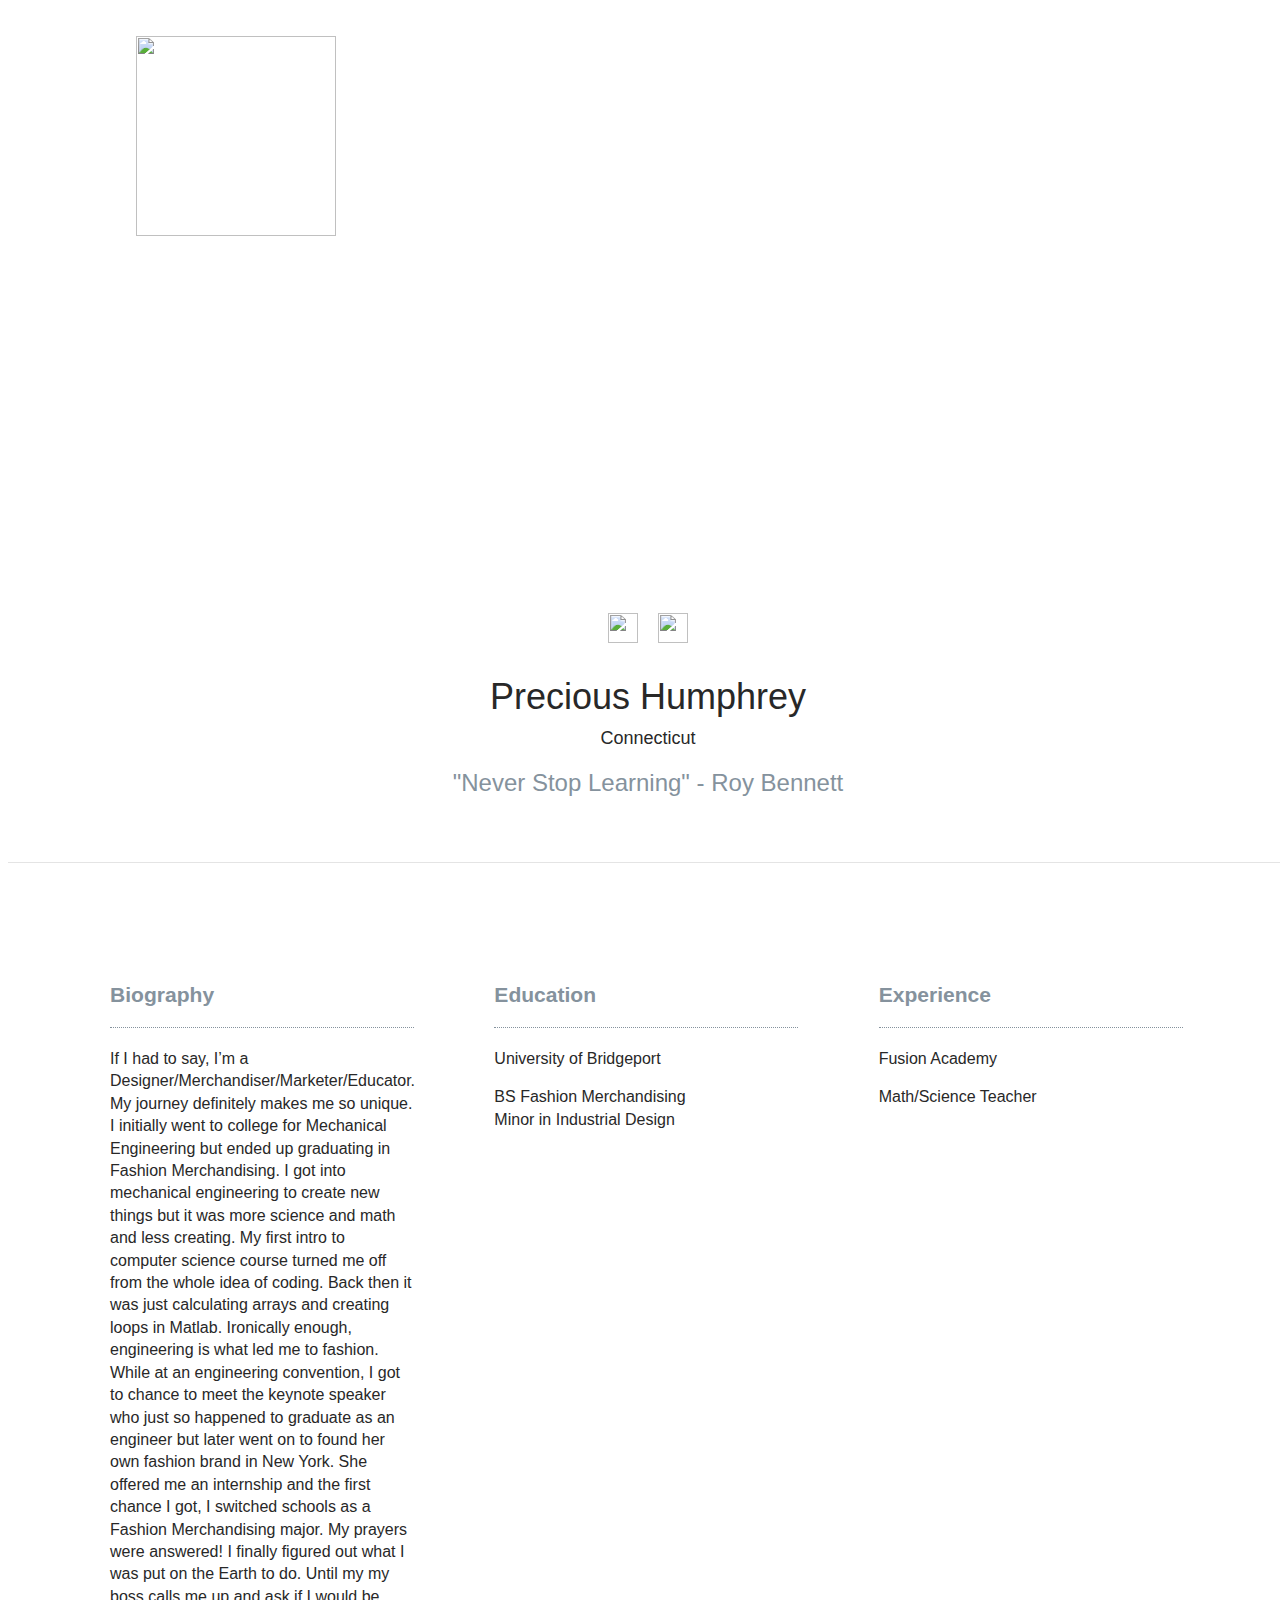
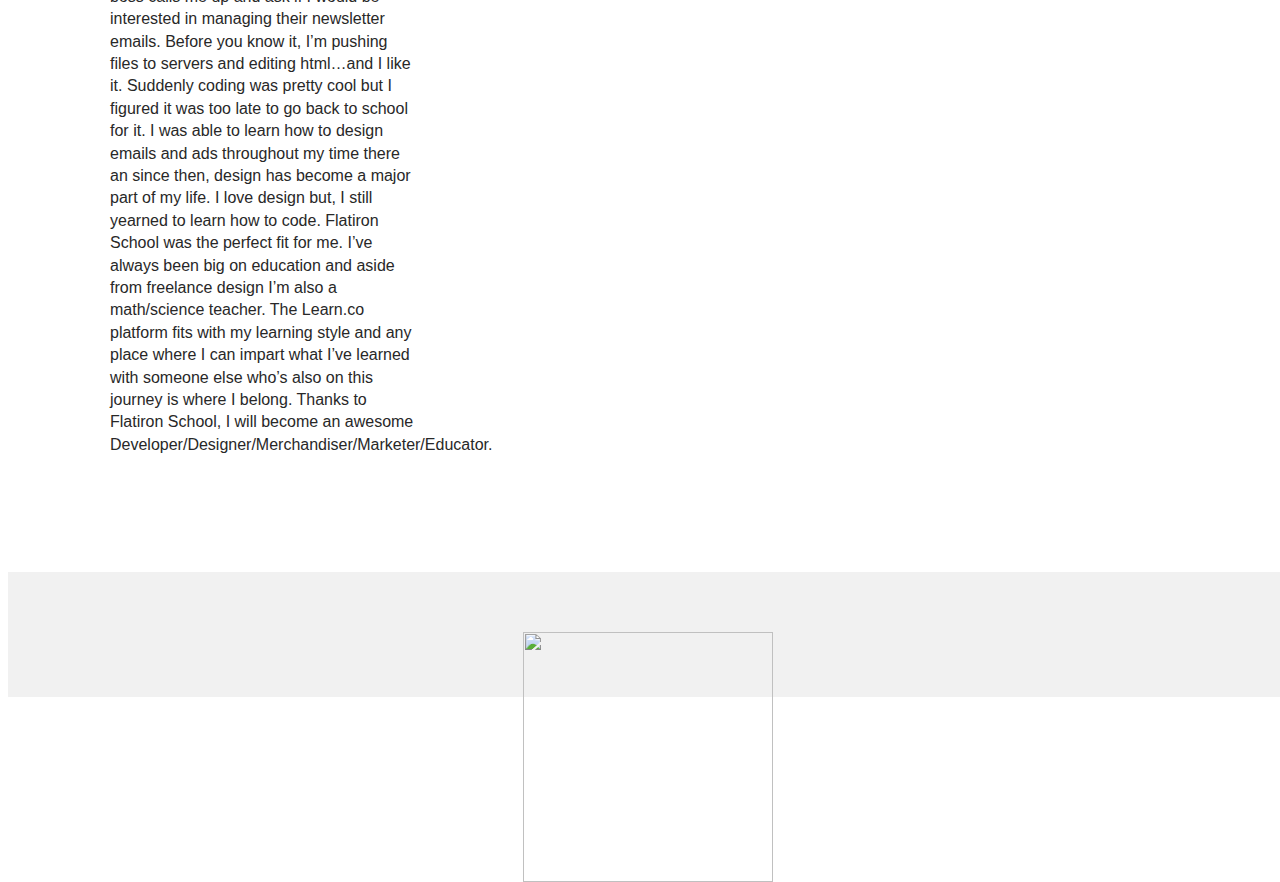
==== students/precious-humphrey.html @ 101c95a4 "Automatically backed up by Learn" ====
<html>
  <head>
    <meta charset="utf-8"/>
    <meta name="viewport" content="width=device-width, intial-scale=1"/>
    <title>Learn Verified Student Roster</title>
    <link rel="stylesheet" href="../css/normalize.css"/>
    <link rel="stylesheet" href="../css/fonts.css"/>
    <link rel="stylesheet" href="../css/styles.css"/>
  </head>
  <body>
    <div class="main-wrapper profile">
      <header class="header">
        <a href="/">
          <img class="learn-logo" src="https://s3.amazonaws.com/learn-verified/logo.png"/>
        </a>
      </header>
      <div class="profile-banner" id="precious-humphrey-cover"></div>
      <div class="vitals-container">
        <div class="profile-photo" id="precious-humphrey-card"></div>
        <div class="social-icon-container">
          <a href="https://www.linkedin.com/in/precioushumphrey/"><img class="social-icon" src="https://s3.amazonaws.com/learn-verified/linkedin-icon.png"/></a>
          <a href="https://github.com/phumphrey23"><img class="social-icon" src="https://s3.amazonaws.com/learn-verified/github-icon.png"/></a>
          <!--<a href="#"><img class="social-icon" src="https://s3.amazonaws.com/learn-verified/rss-icon.png"/></a>-->
        </div>
        <div class="vitals-text-container">
          <h1 class="profile-name">Precious Humphrey</h1>
          <h2 class="profile-location">Connecticut</h2>
          <div class="profile-quote">"Never Stop Learning" - Roy Bennett</div>
        </div>
      </div>
      <div class="details-container">
        <div class="bio-block details-block">
          <div class="bio-content content-holder">
            <div class="title-holder">
              <h3>Biography</h3>
            </div>
            <div class="description-holder">
              <p>If I had to say, I’m a Designer/Merchandiser/Marketer/Educator.  My journey definitely makes me so unique.  I initially went to college for Mechanical Engineering but ended up graduating in Fashion Merchandising.  I got into mechanical engineering to create new things but it was more science and math and less creating.  My first intro to computer science course turned me off from the whole idea of coding. Back then it was just calculating arrays and creating loops in Matlab. Ironically enough, engineering is what led me to fashion.  While at an engineering convention, I got to chance to meet the keynote speaker who just so happened to graduate as an engineer but later went on to found her own fashion brand in New York. She offered me an internship and the first chance I got, I switched schools as a Fashion Merchandising major.  My prayers were answered! I finally figured out what I was put on the Earth to do.  Until my my boss calls me up and ask if I would be interested in managing their newsletter emails.  Before you know it, I’m pushing files to servers and editing html…and I like it.  Suddenly coding was pretty cool but I figured it was too late to go back to school for it. I was able to learn how to design emails and ads throughout my time there an since then, design has become a major part of my life. I love design but, I still yearned to learn how to code.  Flatiron School was the perfect fit for me.  I’ve always been big on education and aside from freelance design I’m also a math/science teacher.  The Learn.co platform fits with my learning style and any place where I can impart what I’ve learned with someone else who’s also on this journey is where I belong.  Thanks to Flatiron School, I will become an awesome Developer/Designer/Merchandiser/Marketer/Educator.</p>
            </div>
          </div>
        </div>
        <div class="education-block details-block">
          <div class="education-content content-holder">
            <div class="title-holder">
              <h3>Education</h3>
            </div>
            <div class="description-holder">
              <h4>University of Bridgeport</h4>
              <h5>BS Fashion Merchandising</h5>
              <h5>Minor in Industrial Design</h5>
            </div>
          </div>
        </div>
        <div class="experience-block details-block">
          <div class="experience-content content-holder">
            <div class="title-holder">
              <h3>Experience</h3>
            </div>
            <div class="description-holder">
              <h4>Fusion Academy</h4>
              <h5>Math/Science Teacher</h5>
            </div>
          </div>
        </div>
      </div>
      <footer class="footer">
        <img class="made-with-love" src="https://s3.amazonaws.com/learn-verified/made-with-love.png"/>
      </footer>
    </div>
  </body>
</html>
---- css/styles.css ----
/* GLOBAL STYLES
======================== */

*, *:before, *:after {
  box-sizing: border-box;
  /*border: 1px solid red;*/
}

html {
  font-size: 15px;
  color: #282828;
}

body {
  font-family: "GothamPro", Helvetica, Arial, sans-serif;
}

html,
body {
  width: 100vw;
  min-height: 100vh;
}

h1, h2, h3, h4, h5, h6 {
  margin: 0;
}

a {
  color: #fff;
  text-decoration: none;
}

a:visited {
  text-decoration: none;
  color: #fff;
}

.main-wrapper {
  width: 100%;
  height: 100%;
}

.header {
  position: relative;
  height: 85px;
  box-shadow: 0 5px 5px #f1f1f1;
  margin-bottom: 100px;
}

.footer {
  position: relative;
  height: 85px;
  background-color: #f1f1f1;
  margin-top: 100px;
}

.made-with-love {
  position: absolute;
  width: 250;
  left: 0;
  right: 0;
  top: 40px;
  margin: 0 auto;
}

/* INDEX.HTML STYLES
======================== */

.learn-logo {
  position: absolute;
  width: 200px;
  left: 0;
  right: 0;
  margin: 0 auto;
  top: 28px;
}

.roster-text-container {
  margin: 0 auto 100px;
  text-align: center;
  width: 100%;
  max-width: 1000px;
}

.roster-text-container h1 {
  font-family: "GothamPro-Bold", Helvetica, Arial, sans-serif;
  font-size: 24px;
  color: #63bedc;
  margin-bottom: 5px;
}

.roster-text-container h2 {
  width: 75%;
  margin: 0 auto;
  font-family: "GothamPro-Light", Helvetica, Arial, sans-serif;
  font-size: 24px;
  font-weight: normal;
  line-height: 1.2em;
}

.roster-cards-container {
  max-width: 1000px;
  width: 100%;
  margin: 0 auto;
}

.student-card {
  position: relative;
 background-image: url("https://learn-verified.s3.amazonaws.com/profile-photo-placeholder.png");
  background-position: center;
  background-size: cover;
  background-repeat: no-repeat;
  max-width: 305px;
  min-height: 400px;
  margin: 20px auto;
  border-radius: 5px;
}

.student-card:before {
  content: "";
  position: absolute;
  top: 0;
  bottom: 0;
  right: 0;
  left: 0;
  background-image: linear-gradient(to top, #000, rgba(0, 0, 0, .0) 50%);
  border-radius: 5px;
}

.student-card a {
  position: relative;
  display: block;
  height: 400px;
}

#joe-burgess-card {
 background-image: url("https://learn-verified.s3.amazonaws.com/joe-burgess.jpeg");
}

#joe-burgess-cover {
 background-image: url("https://learn-verified.s3.amazonaws.com/joe-burgess-cover.png");
}

#avi-flombaum-card {
}

#mat-balez-card {
}

#mathieu-balez-cover {
 background-image: url("https://learn-verified.s3.amazonaws.com/mathieu-balez-cover.jpeg");
}

#mathieu-balez-card {
 background-image: url("https://learn-verified.s3.amazonaws.com/mathieu-balez.jpeg");
}

#diane-vu-cover {
 background-image: url("https://learn-verified.s3.amazonaws.com/diane-vu-cover.jpg");
}

#diane-vu-card {
 background-image: url("https://learn-verified.s3.amazonaws.com/diane-vu.jpg");
}

#precious-humphrey-cover{
  background-image: url(https://imgur.com/a/HzbGLK6);
}

#precious-humphrey-card{
  background-image: url(https://imgur.com/a/RgxDuof);
}

.view-profile-div {
  position: absolute;
  bottom: 0;
  width: 100%;
  height: 80px;
  background-color: #63bedc;
  border-radius: 0 0 5px 5px;
  display: none;
  text-align: center;
}

.view-profile-text {
  font-family: "GothamPro-Bold", Helvetica, Arial, sans-serif;
  font-size: 16px;
  font-weight: normal;
  text-transform: uppercase;
  color: #fff;
  text-align: center;
  margin-top: 30px;
}

.card-text-container {
  text-align: center;
  position: absolute;
  bottom: 30px;
  left: 0;
  right: 0;
  margin: 0 auto;
}

.student-name {
  font-family: "GothamPro", Helvetica, Arial, sans-serif;
  font-size: 20px;
  font-weight: normal;
  margin-bottom: 2px;
  color: #fff;
}

.student-location {
  font-family: "GothamPro-Light", Helvetica, Arial, sans-serif;
  font-size: 14px;
  margin: 0;
  color: #888;
}

/* PROFILE.HTML STYLES
======================== */
.profile .header {
  margin: 0;
  box-shadow: none;
}

.profile-banner {
  height: 410px;
 background-image: url("https://learn-verified.s3.amazonaws.com/banner-photo-placeholder.png");
  background-position: center;
  background-size: cover;
  background-repeat: no-repeat;
}

.vitals-container {
  position: relative;
  min-height: 360px;
  padding-bottom: 50px;
  border-bottom: 1px solid #e4e4e4;
}

.social-icon-container {
  width: 200px;
  margin: 0 auto;
  padding-top: 110px;
  text-align: center;
}

.social-icon {
  width: 30px;
  height: 30px;
  margin: 0 8px;
}

.profile-photo {
 background-image: url("https://learn-verified.s3.amazonaws.com/profile-photo-placeholder.png");
  background-position: center;
  background-size: cover;
  background-repeat: no-repeat;
  position: absolute;
  height: 190px;
  width: 190px;
  top: -110px;
  left: 0;
  right: 0;
  margin: 0 auto;
  border-radius: 100px;
}

.vitals-text-container {
  width: 100%;
  text-align: center;
  margin-top: 30px;
}

.profile-name,
.profile-location {
  font-weight: normal;
}

.profile-name {
  font-size: 36px;
  margin-bottom: 10px;
}

.profile-location {
  font-size: 18px;
  margin-bottom: 20px;
}

.profile-quote {
  font-family: "GothamPro-Light", Helvetica, Arial, sans-serif;
  font-size: 24px;
  color: #85929d;
  width: 75%;
  margin: 0 auto;
}

.details-container {
  width: 100%;
  max-width: 1200px;
  min-height: 350px;
  margin: 80px auto 0;
}

.details-block {
  width: 80%;
  margin: 0 auto;
}

.title-holder {
  font-family: "GothamPro-Bold", Helvetica, Arial, sans-serif;
  font-size: 18px;
  font-weight: normal;
  color: #85929d;
  border-bottom: 1px dotted #85929d;
  padding-bottom: 20px;
  margin-bottom: 20px;
  margin-top: 40px;
}

.description-holder {
  font-family: "GothamPro-Light", Helvetica, Arial, sans-serif;
  font-size: 16px;
  font-weight: normal;
  line-height: 1.4em;
}

.description-holder h4 {
  font-family: "GothamPro-Medium", Helvetica, Arial, sans-serif;
  font-size: 16px;
  font-weight: normal;
  padding-bottom: 8px;
  margin: 8px 0;
}

.description-holder h5 {
  font-size: 16px;
  font-weight: normal;
}

.education-content div:nth-child(3),
.experience-content div:nth-child(3) {
  padding-top: 15px;
  margin-top: 15px;
  border-top: 1px dotted #85929d;
}

/* MEDIA QUERIES
======================== */
@media only screen and (min-width: 480px) {
  /* index.html */
  .learn-logo {
    left: 10%;
    margin: 0;
  }
  .roster-text-container h1 {
    font-size: 32px;
  }
  .roster-text-container h2 {
    font-size: 32px;
    width: 80%;
  }
  .student-card:hover .view-profile-div {
    display: block;
    z-index: 900;
  }
  .footer {
    height: 125px;
  }
  .made-with-love {
    top: 60px;
  }

  /* profile.html */
  .profile-quote {
    width: 80%;
  }
}

@media only screen and (min-width: 700px) {
  /* index.html */
  .roster-text-container h1 {
    font-size: 40px;
  }
  .roster-text-container h2 {
    font-size: 40px;
    width: 80%;
  }
  .roster-cards-container {
    width: 650px;
  }
  .student-card {
    display: inline-block;
    width: 305px;
  }
  .student-card:nth-of-type(odd) {
    margin-right: 35px;
  }

  /* profile.html */

  .profile-quote {
    width: 70%;
  }
}

@media only screen and (min-width: 1050px) {

  /* index.html */
  .roster .header {
    margin-bottom: 150px;
  }
  .roster-text-container h1 {
    font-size: 48px;
  }
  .roster-text-container h2 {
    font-size: 48px;
    width: 70%;
  }
  .roster-cards-container {
    width: 1000px;
  }
  .student-card:nth-of-type(3n) {
    margin-right: 0;
  }
  .student-card:not(:nth-of-type(3n)) {
    margin-right: 38px;
  }

  /* profile.html */

  .profile-header {
    margin-bottom: 0;
  }

  .profile-quote {
    width: 40%;
  }

  .details-container {
    width: 90%;
    position: relative;
  }

  .details-block {
    display: inline-block;
    width: 33%;
  }

  .bio-block, .education-block, .experience-block {
    position: relative;
    vertical-align: top;
  }

  .content-holder {
    width: 80%;
    margin: 0 auto;
  }

}


/* CLEARFIX HACK
======================== */

.clearfix:before,
.clearfix:after {
    content: " ";
    display: table;
}

.clearfix:after {
    clear: both;
}
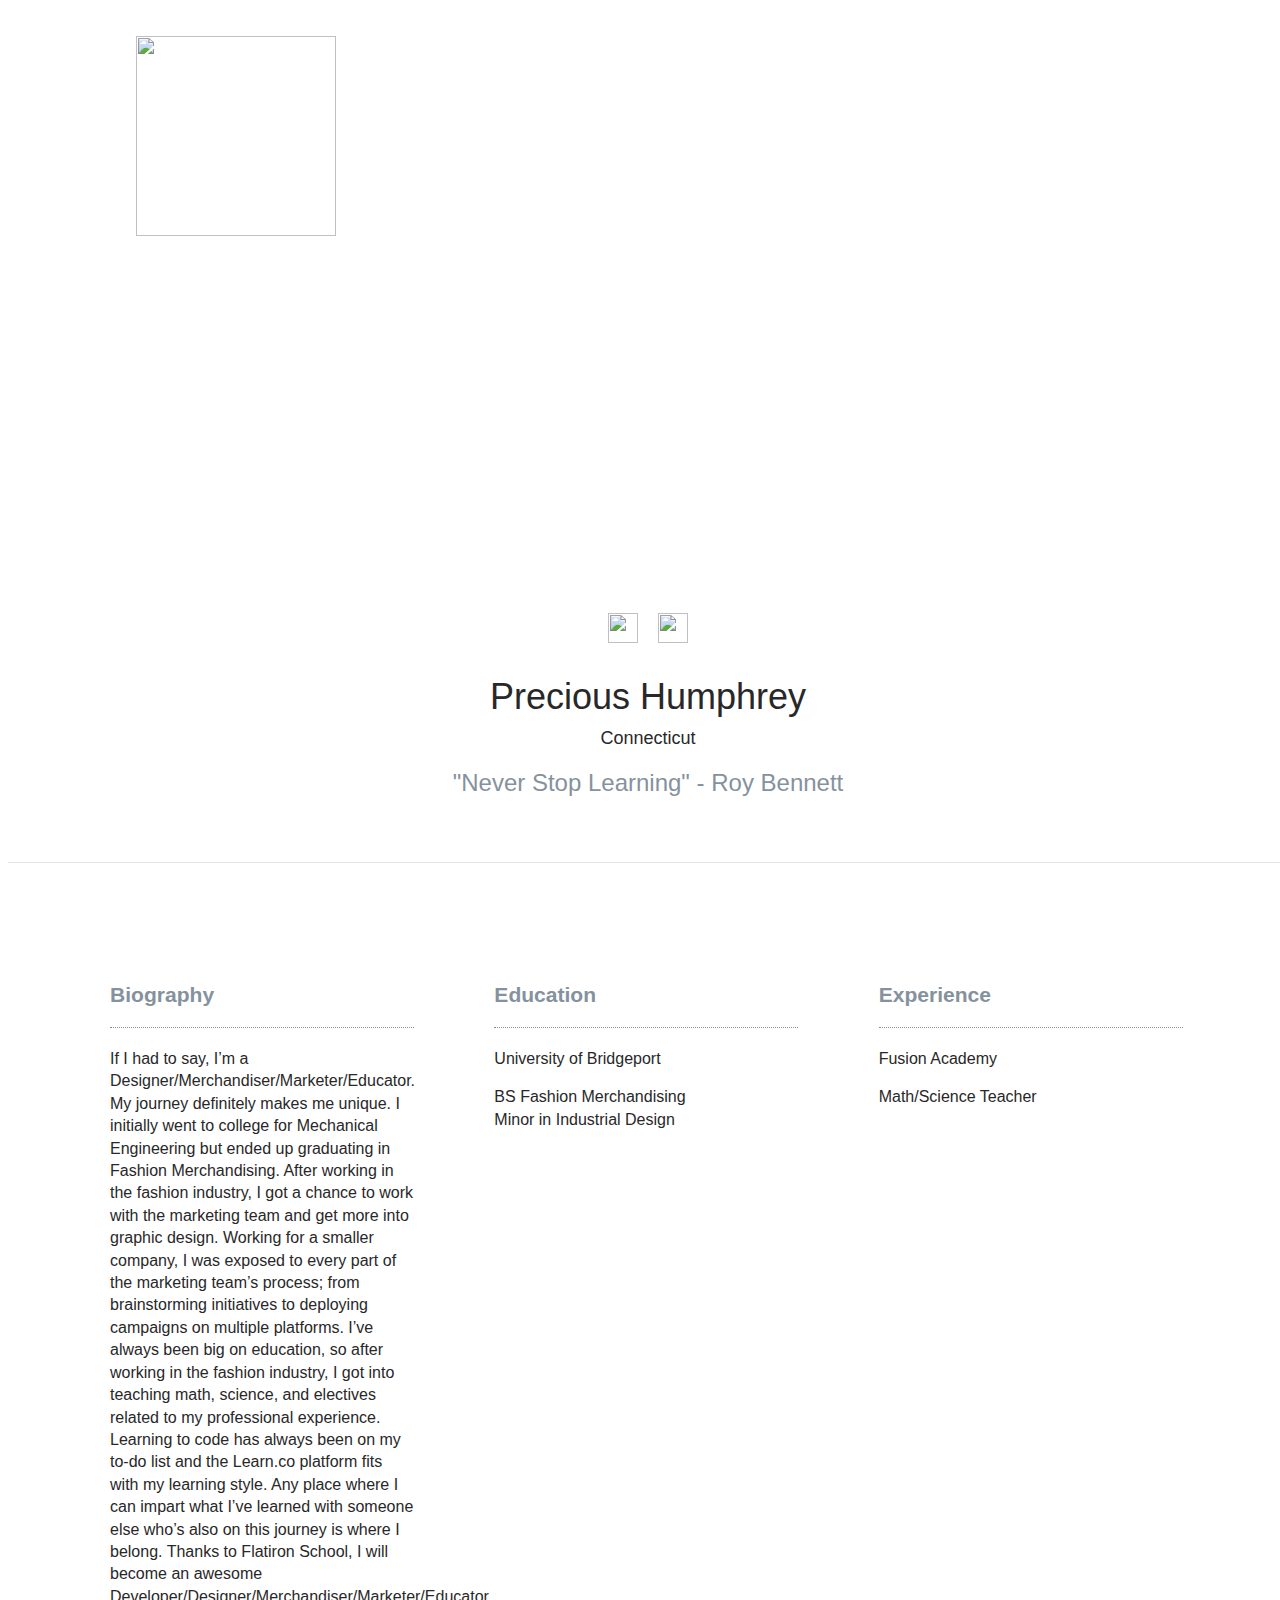
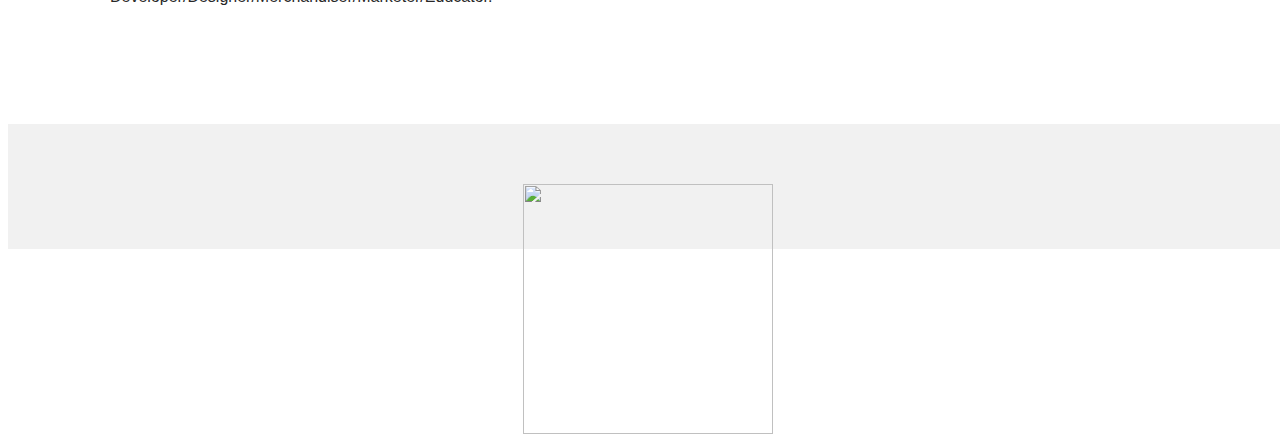
==== commit a75bac7f: "Automatically backed up by Learn" ====
--- a/students/precious-humphrey.html
+++ b/students/precious-humphrey.html
@@ -35,7 +35,7 @@
               <h3>Biography</h3>
             </div>
             <div class="description-holder">
-              <p>If I had to say, I’m a Designer/Merchandiser/Marketer/Educator.  My journey definitely makes me so unique.  I initially went to college for Mechanical Engineering but ended up graduating in Fashion Merchandising.  I got into mechanical engineering to create new things but it was more science and math and less creating.  My first intro to computer science course turned me off from the whole idea of coding. Back then it was just calculating arrays and creating loops in Matlab. Ironically enough, engineering is what led me to fashion.  While at an engineering convention, I got to chance to meet the keynote speaker who just so happened to graduate as an engineer but later went on to found her own fashion brand in New York. She offered me an internship and the first chance I got, I switched schools as a Fashion Merchandising major.  My prayers were answered! I finally figured out what I was put on the Earth to do.  Until my my boss calls me up and ask if I would be interested in managing their newsletter emails.  Before you know it, I’m pushing files to servers and editing html…and I like it.  Suddenly coding was pretty cool but I figured it was too late to go back to school for it. I was able to learn how to design emails and ads throughout my time there an since then, design has become a major part of my life. I love design but, I still yearned to learn how to code.  Flatiron School was the perfect fit for me.  I’ve always been big on education and aside from freelance design I’m also a math/science teacher.  The Learn.co platform fits with my learning style and any place where I can impart what I’ve learned with someone else who’s also on this journey is where I belong.  Thanks to Flatiron School, I will become an awesome Developer/Designer/Merchandiser/Marketer/Educator.</p>
+              <p>If I had to say, I’m a Designer/Merchandiser/Marketer/Educator.  My journey definitely makes me unique.  I initially went to college for Mechanical Engineering but ended up graduating in Fashion Merchandising.   After working in the fashion industry, I got a chance to work with the marketing team and get more into graphic design.  Working for a smaller company, I was exposed to every part of the marketing team’s process; from brainstorming initiatives to deploying campaigns on multiple platforms.  I’ve always been big on education, so after working in the fashion industry, I got into teaching math, science, and electives related to my professional experience.  Learning to code has always been on my to-do list and the Learn.co platform fits with my learning style.  Any place where I can impart what I’ve learned with someone else who’s also on this journey is where I belong.  Thanks to Flatiron School, I will become an awesome Developer/Designer/Merchandiser/Marketer/Educator.</p>
             </div>
           </div>
         </div>
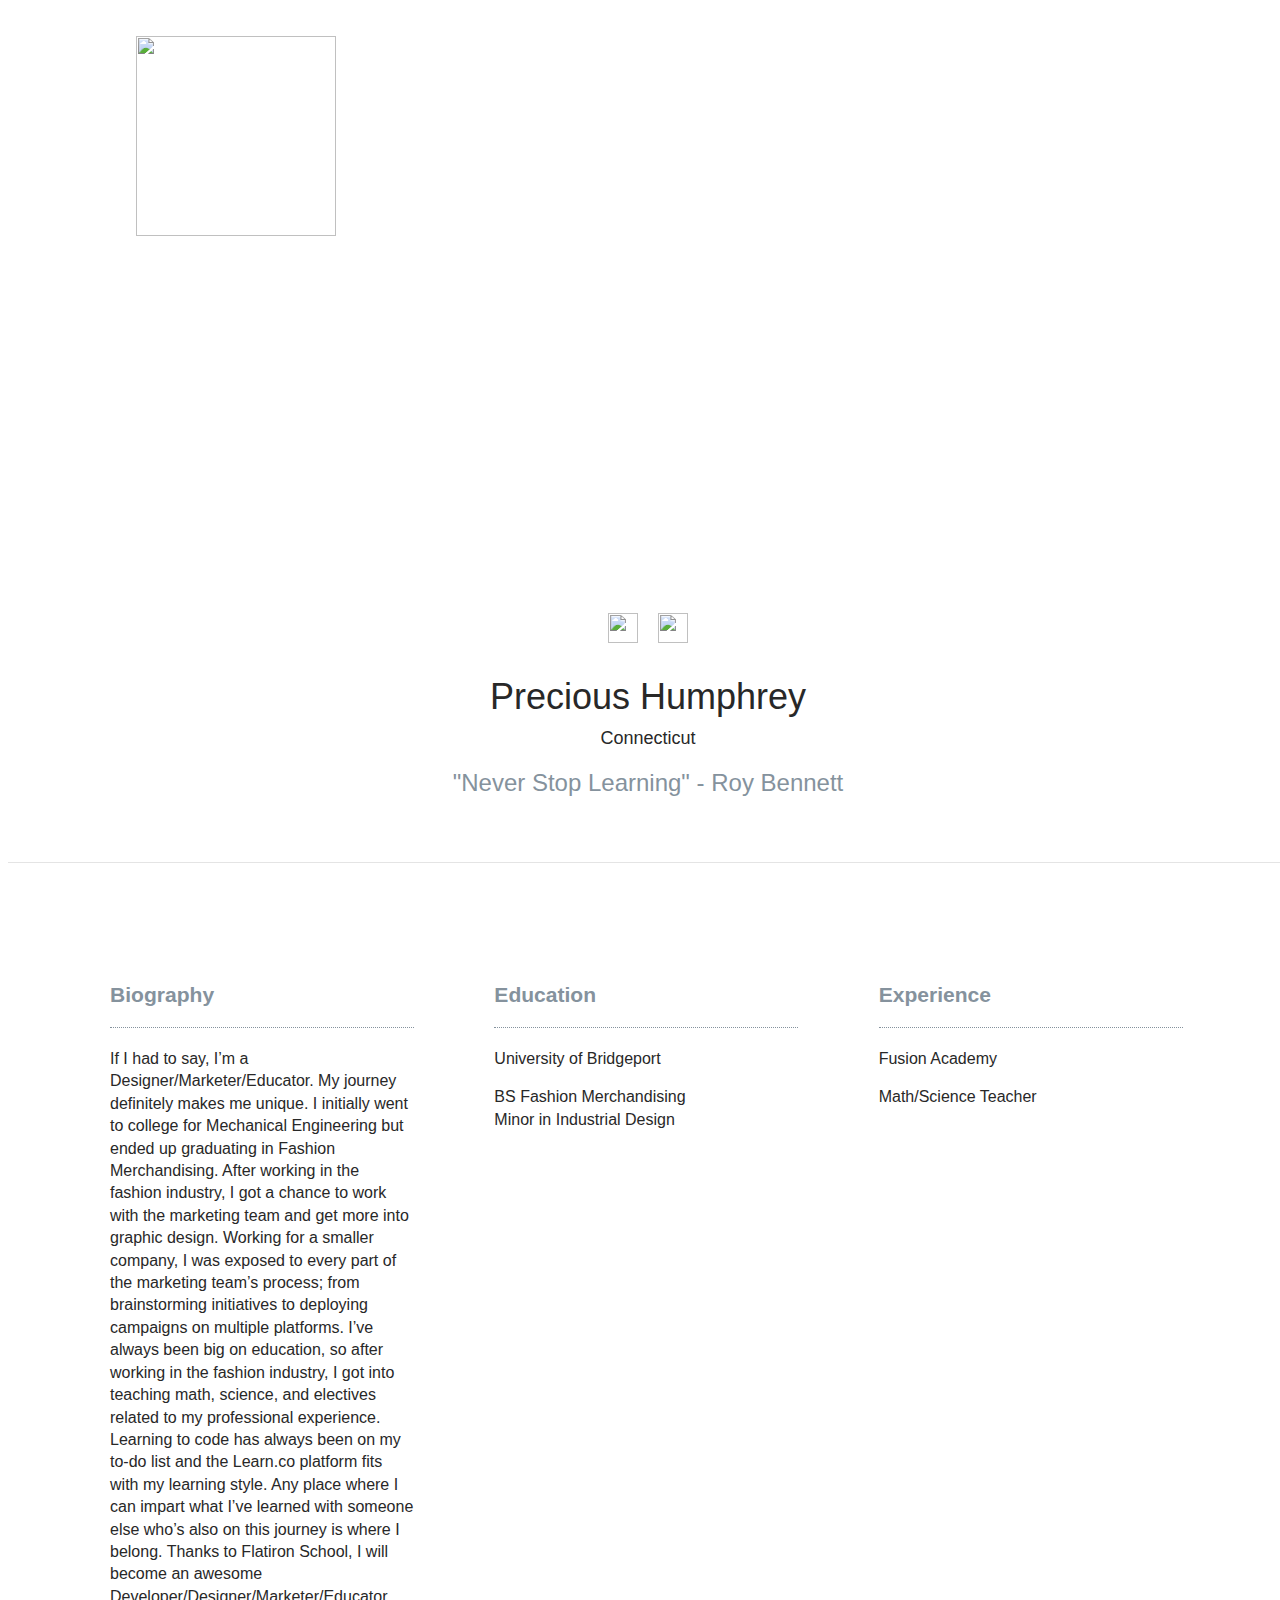
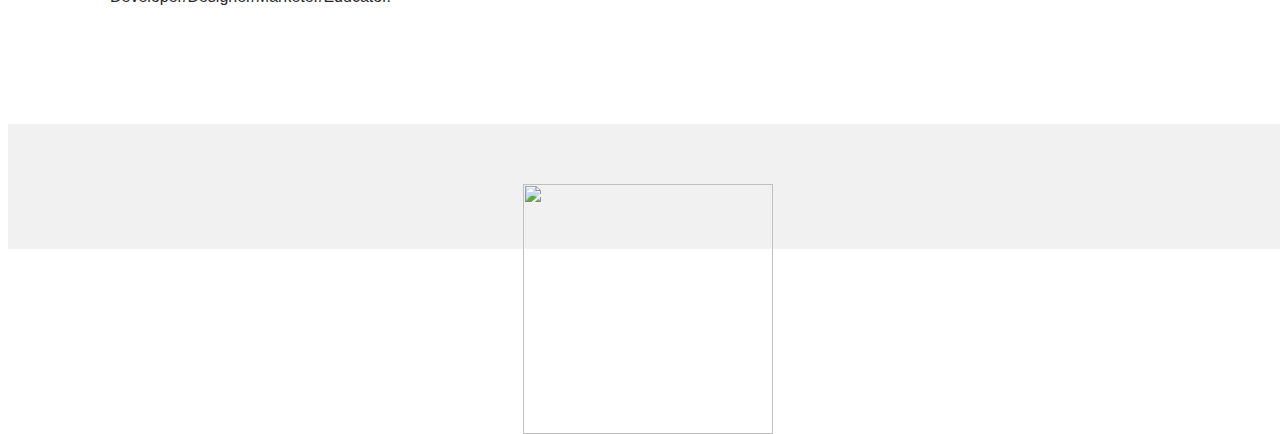
==== commit 6b4f2251: "Automatically backed up by Learn" ====
--- a/students/precious-humphrey.html
+++ b/students/precious-humphrey.html
@@ -35,7 +35,7 @@
               <h3>Biography</h3>
             </div>
             <div class="description-holder">
-              <p>If I had to say, I’m a Designer/Merchandiser/Marketer/Educator.  My journey definitely makes me unique.  I initially went to college for Mechanical Engineering but ended up graduating in Fashion Merchandising.   After working in the fashion industry, I got a chance to work with the marketing team and get more into graphic design.  Working for a smaller company, I was exposed to every part of the marketing team’s process; from brainstorming initiatives to deploying campaigns on multiple platforms.  I’ve always been big on education, so after working in the fashion industry, I got into teaching math, science, and electives related to my professional experience.  Learning to code has always been on my to-do list and the Learn.co platform fits with my learning style.  Any place where I can impart what I’ve learned with someone else who’s also on this journey is where I belong.  Thanks to Flatiron School, I will become an awesome Developer/Designer/Merchandiser/Marketer/Educator.</p>
+              <p>If I had to say, I’m a Designer/Marketer/Educator.  My journey definitely makes me unique.  I initially went to college for Mechanical Engineering but ended up graduating in Fashion Merchandising.   After working in the fashion industry, I got a chance to work with the marketing team and get more into graphic design.  Working for a smaller company, I was exposed to every part of the marketing team’s process; from brainstorming initiatives to deploying campaigns on multiple platforms.  I’ve always been big on education, so after working in the fashion industry, I got into teaching math, science, and electives related to my professional experience.  Learning to code has always been on my to-do list and the Learn.co platform fits with my learning style.  Any place where I can impart what I’ve learned with someone else who’s also on this journey is where I belong.  Thanks to Flatiron School, I will become an awesome Developer/Designer/Marketer/Educator.</p>
             </div>
           </div>
         </div>
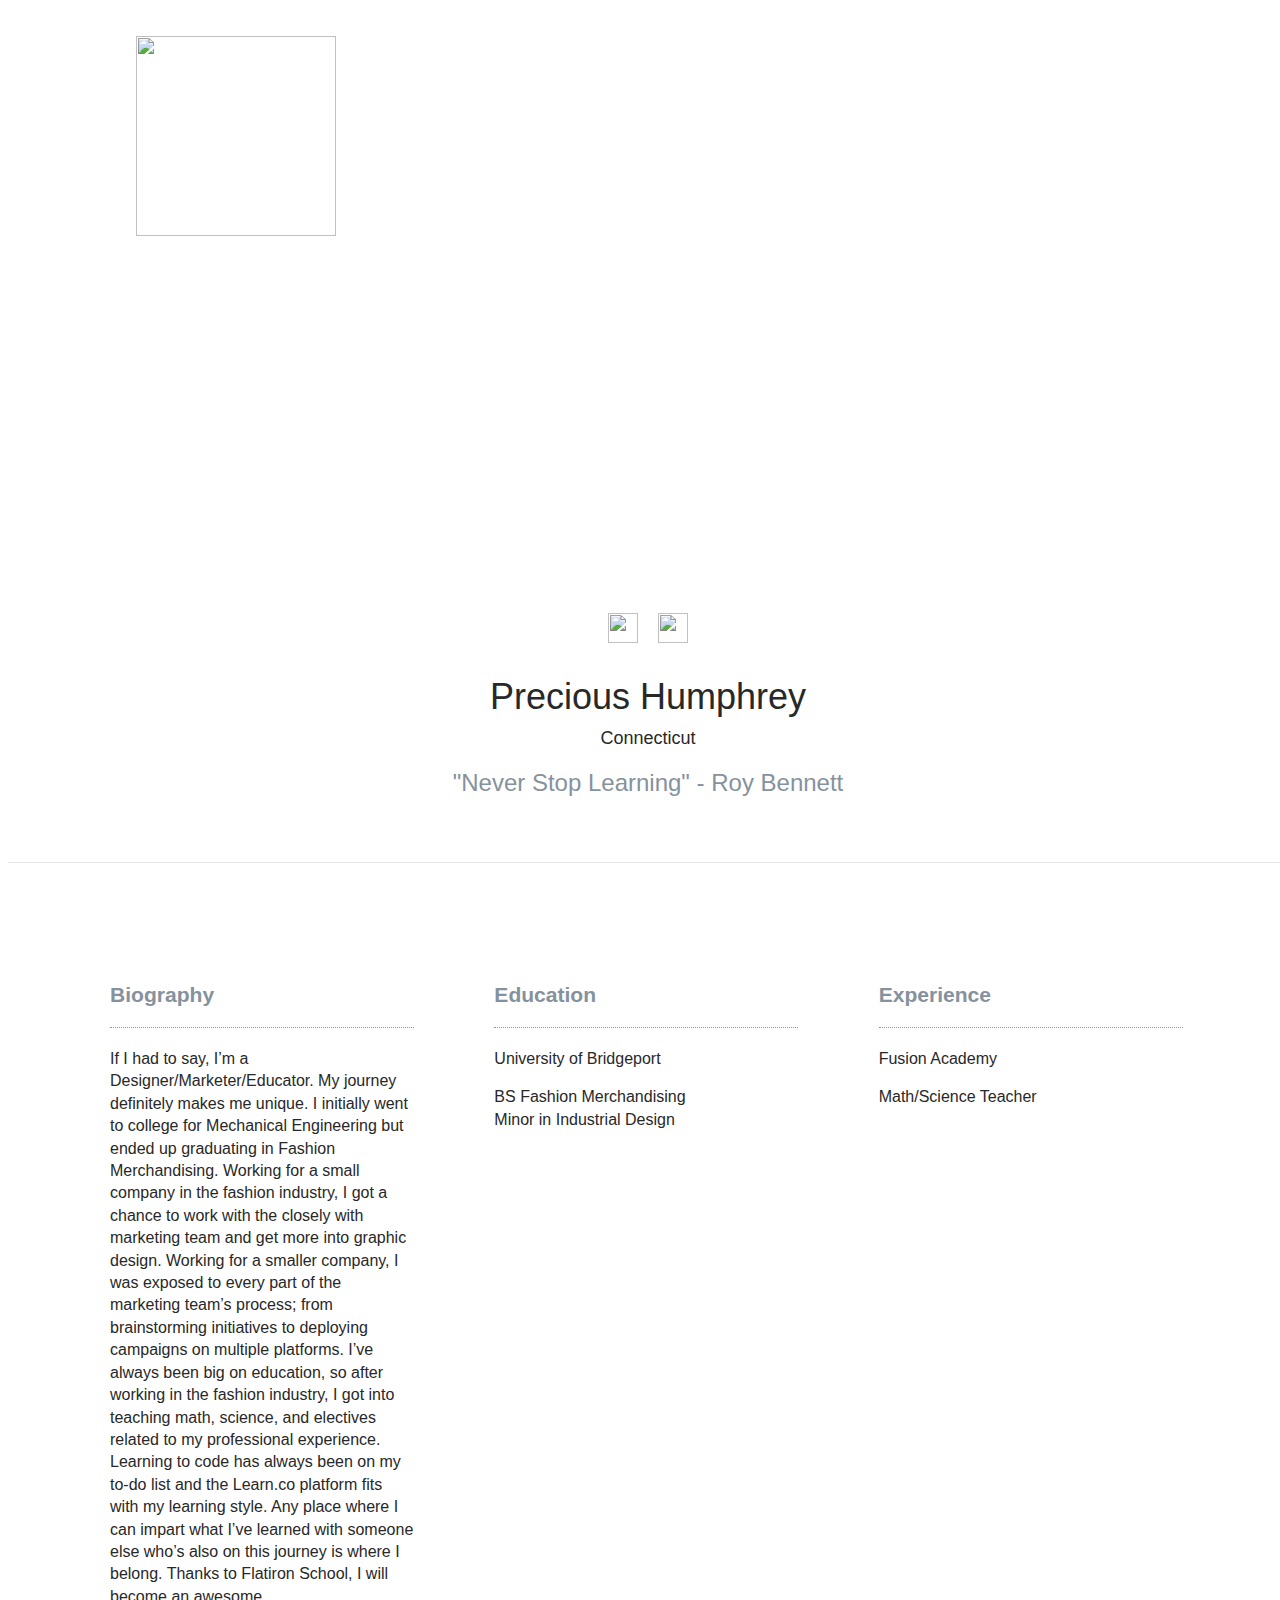
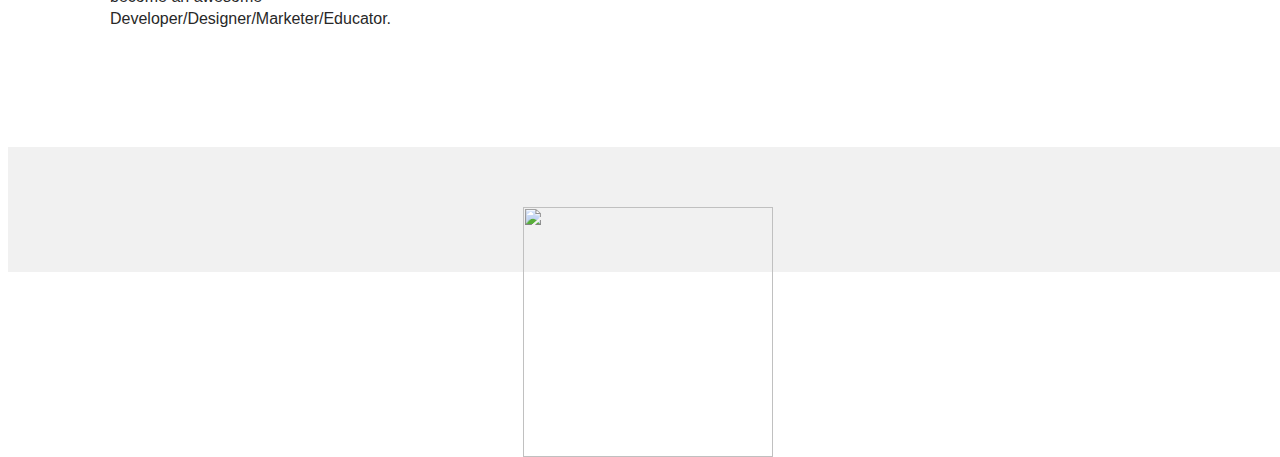
==== commit 75f93da3: "Automatically backed up by Learn" ====
--- a/students/precious-humphrey.html
+++ b/students/precious-humphrey.html
@@ -35,7 +35,7 @@
               <h3>Biography</h3>
             </div>
             <div class="description-holder">
-              <p>If I had to say, I’m a Designer/Marketer/Educator.  My journey definitely makes me unique.  I initially went to college for Mechanical Engineering but ended up graduating in Fashion Merchandising.   After working in the fashion industry, I got a chance to work with the marketing team and get more into graphic design.  Working for a smaller company, I was exposed to every part of the marketing team’s process; from brainstorming initiatives to deploying campaigns on multiple platforms.  I’ve always been big on education, so after working in the fashion industry, I got into teaching math, science, and electives related to my professional experience.  Learning to code has always been on my to-do list and the Learn.co platform fits with my learning style.  Any place where I can impart what I’ve learned with someone else who’s also on this journey is where I belong.  Thanks to Flatiron School, I will become an awesome Developer/Designer/Marketer/Educator.</p>
+              <p>If I had to say, I’m a Designer/Marketer/Educator.  My journey definitely makes me unique.  I initially went to college for Mechanical Engineering but ended up graduating in Fashion Merchandising.   Working for a small company in the fashion industry, I got a chance to work with the closely with marketing team and get more into graphic design.  Working for a smaller company, I was exposed to every part of the marketing team’s process; from brainstorming initiatives to deploying campaigns on multiple platforms.  I’ve always been big on education, so after working in the fashion industry, I got into teaching math, science, and electives related to my professional experience.  Learning to code has always been on my to-do list and the Learn.co platform fits with my learning style.  Any place where I can impart what I’ve learned with someone else who’s also on this journey is where I belong.  Thanks to Flatiron School, I will become an awesome Developer/Designer/Marketer/Educator.</p>
             </div>
           </div>
         </div>
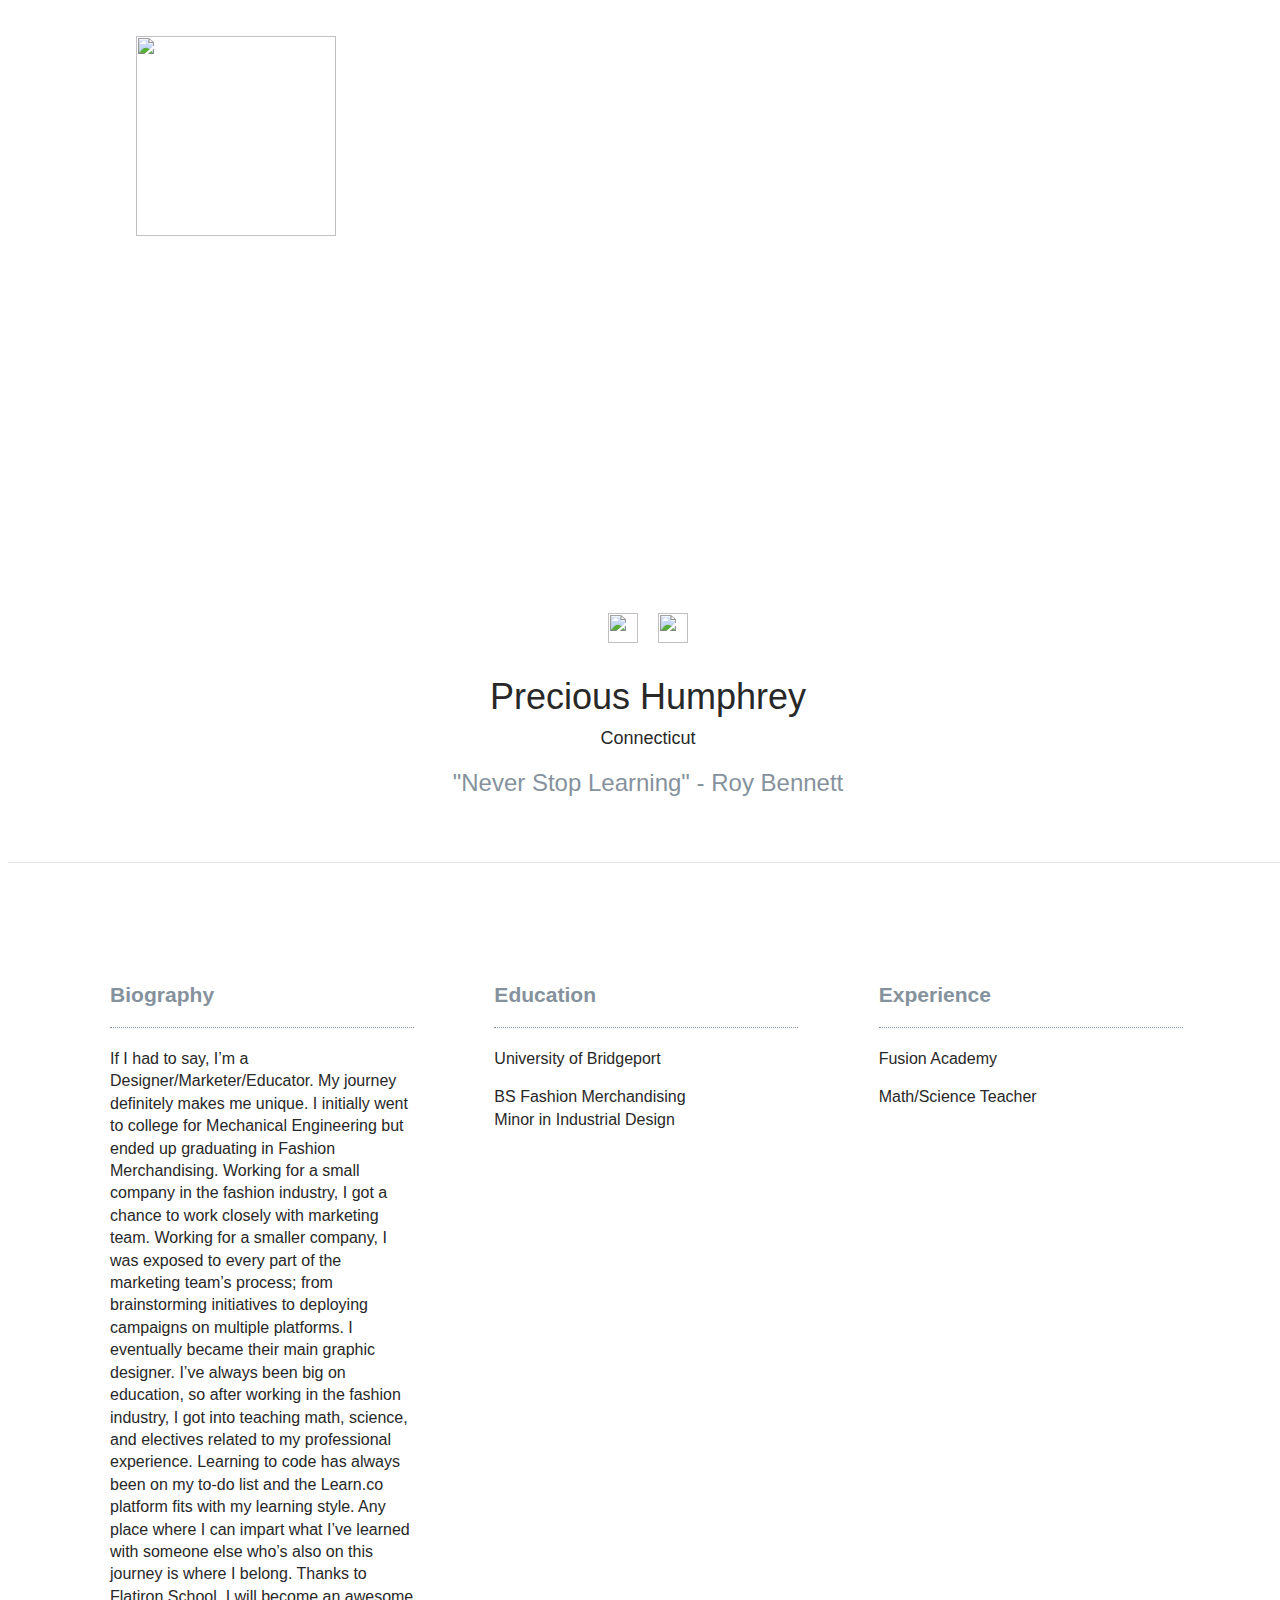
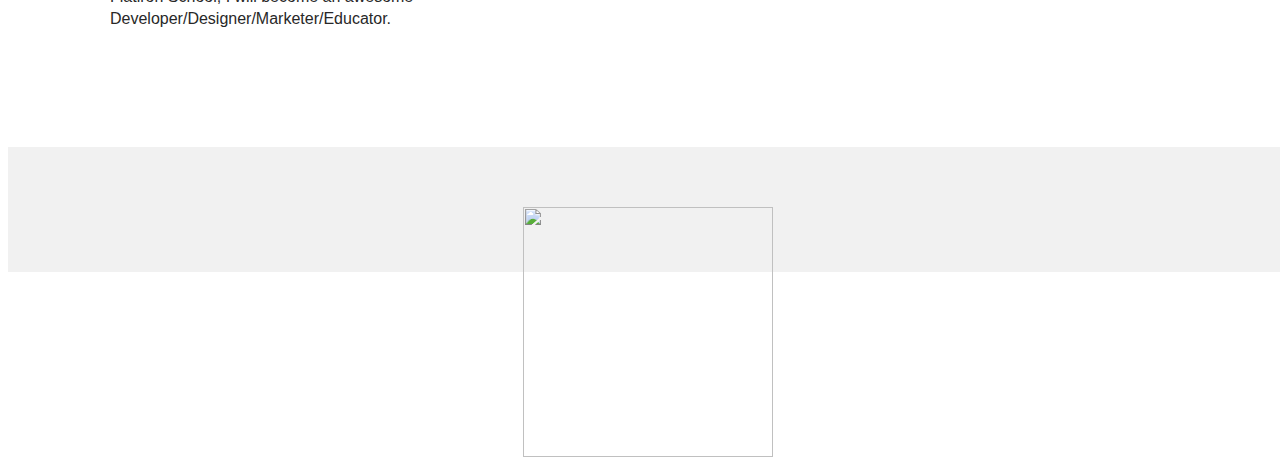
==== commit d029b39d: "Automatically backed up by Learn" ====
--- a/students/precious-humphrey.html
+++ b/students/precious-humphrey.html
@@ -35,7 +35,7 @@
               <h3>Biography</h3>
             </div>
             <div class="description-holder">
-              <p>If I had to say, I’m a Designer/Marketer/Educator.  My journey definitely makes me unique.  I initially went to college for Mechanical Engineering but ended up graduating in Fashion Merchandising.   Working for a small company in the fashion industry, I got a chance to work with the closely with marketing team and get more into graphic design.  Working for a smaller company, I was exposed to every part of the marketing team’s process; from brainstorming initiatives to deploying campaigns on multiple platforms.  I’ve always been big on education, so after working in the fashion industry, I got into teaching math, science, and electives related to my professional experience.  Learning to code has always been on my to-do list and the Learn.co platform fits with my learning style.  Any place where I can impart what I’ve learned with someone else who’s also on this journey is where I belong.  Thanks to Flatiron School, I will become an awesome Developer/Designer/Marketer/Educator.</p>
+              <p>If I had to say, I’m a Designer/Marketer/Educator.  My journey definitely makes me unique.  I initially went to college for Mechanical Engineering but ended up graduating in Fashion Merchandising.   Working for a small company in the fashion industry, I got a chance to work closely with marketing team.  Working for a smaller company, I was exposed to every part of the marketing team’s process; from brainstorming initiatives to deploying campaigns on multiple platforms.  I eventually became their main graphic designer.  I’ve always been big on education, so after working in the fashion industry, I got into teaching math, science, and electives related to my professional experience.  Learning to code has always been on my to-do list and the Learn.co platform fits with my learning style.  Any place where I can impart what I’ve learned with someone else who’s also on this journey is where I belong.  Thanks to Flatiron School, I will become an awesome Developer/Designer/Marketer/Educator.</p>
             </div>
           </div>
         </div>
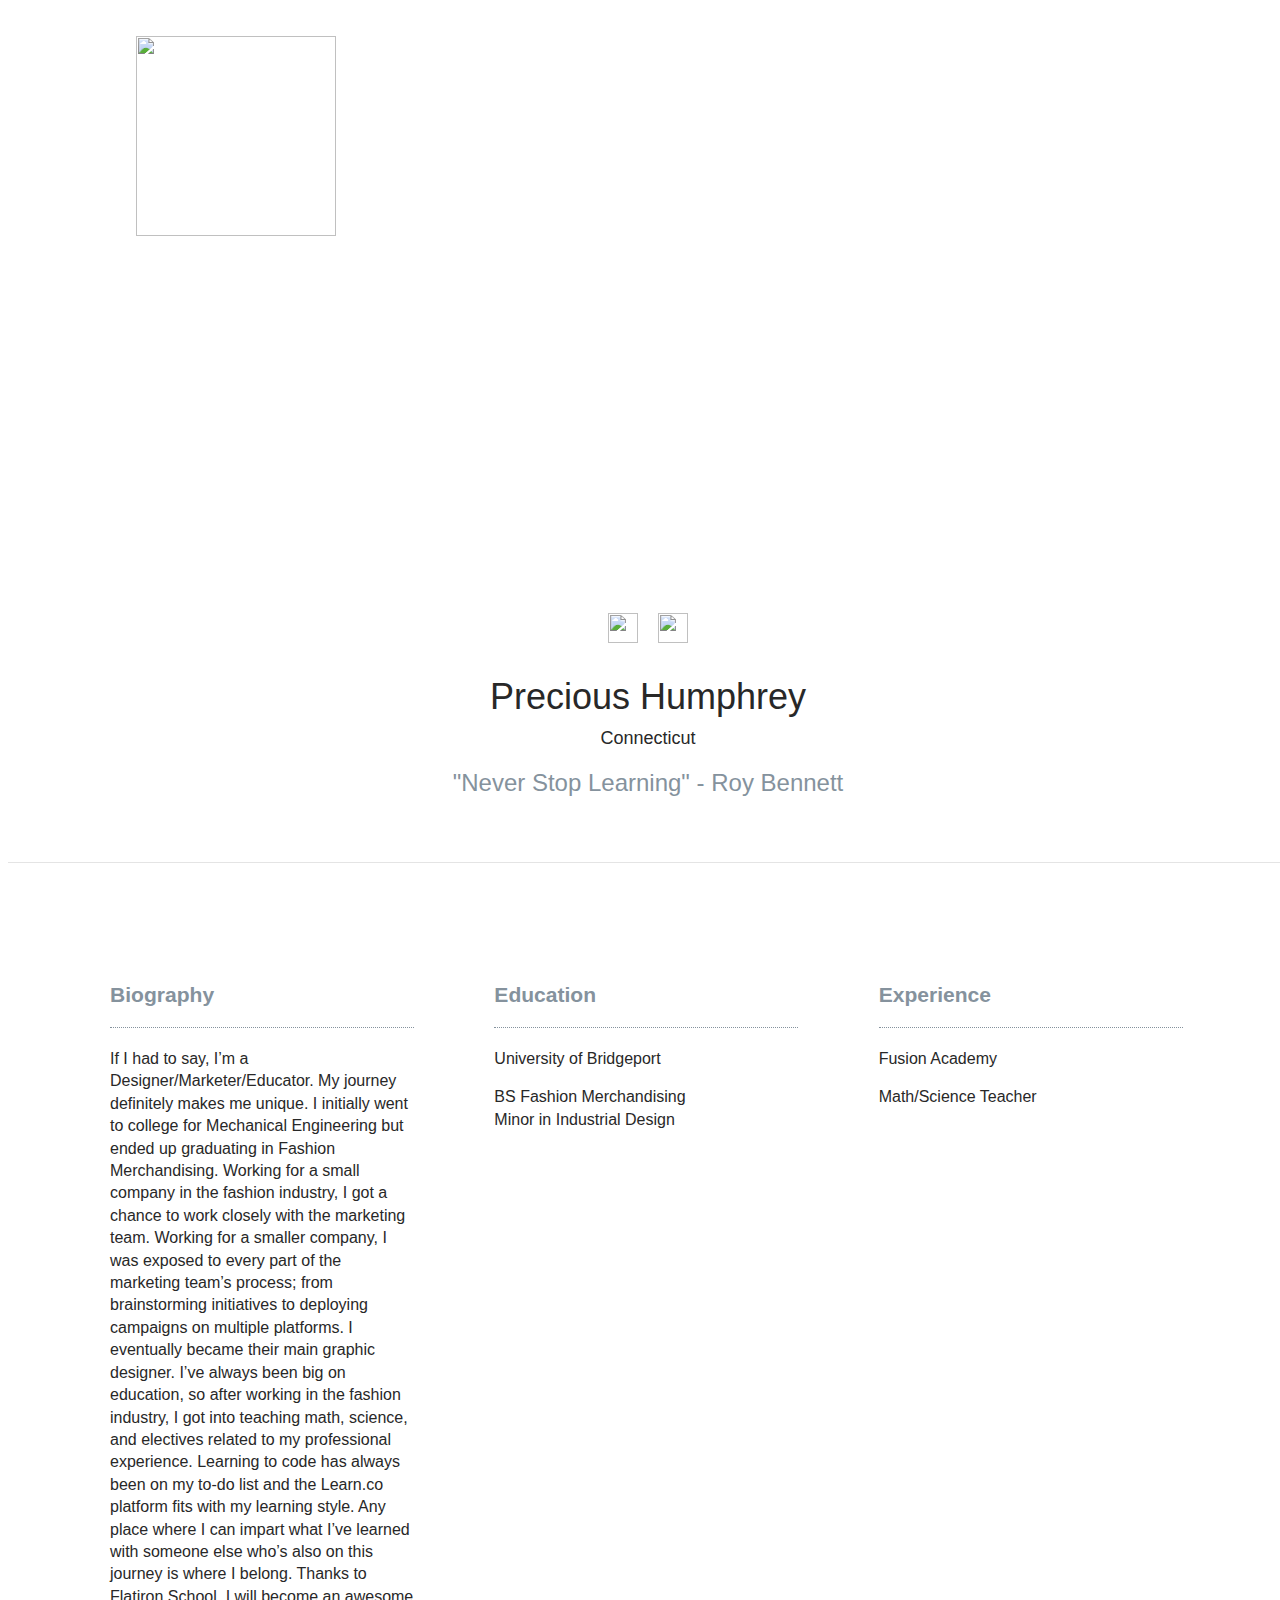
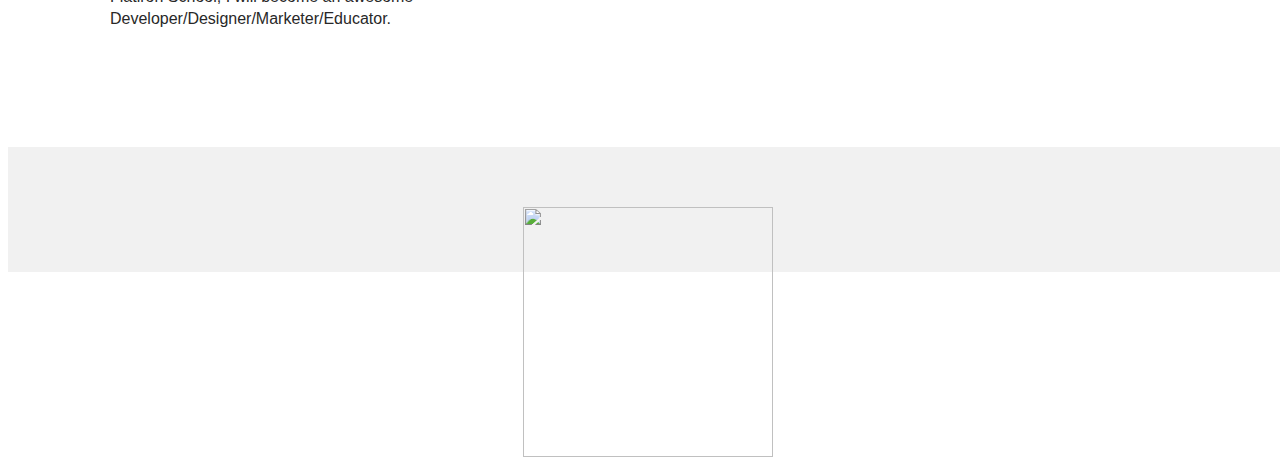
==== commit 5bfba54c: "Automatically backed up by Learn" ====
--- a/students/precious-humphrey.html
+++ b/students/precious-humphrey.html
@@ -35,7 +35,7 @@
               <h3>Biography</h3>
             </div>
             <div class="description-holder">
-              <p>If I had to say, I’m a Designer/Marketer/Educator.  My journey definitely makes me unique.  I initially went to college for Mechanical Engineering but ended up graduating in Fashion Merchandising.   Working for a small company in the fashion industry, I got a chance to work closely with marketing team.  Working for a smaller company, I was exposed to every part of the marketing team’s process; from brainstorming initiatives to deploying campaigns on multiple platforms.  I eventually became their main graphic designer.  I’ve always been big on education, so after working in the fashion industry, I got into teaching math, science, and electives related to my professional experience.  Learning to code has always been on my to-do list and the Learn.co platform fits with my learning style.  Any place where I can impart what I’ve learned with someone else who’s also on this journey is where I belong.  Thanks to Flatiron School, I will become an awesome Developer/Designer/Marketer/Educator.</p>
+              <p>If I had to say, I’m a Designer/Marketer/Educator.  My journey definitely makes me unique.  I initially went to college for Mechanical Engineering but ended up graduating in Fashion Merchandising.   Working for a small company in the fashion industry, I got a chance to work closely with the marketing team.  Working for a smaller company, I was exposed to every part of the marketing team’s process; from brainstorming initiatives to deploying campaigns on multiple platforms.  I eventually became their main graphic designer.  I’ve always been big on education, so after working in the fashion industry, I got into teaching math, science, and electives related to my professional experience.  Learning to code has always been on my to-do list and the Learn.co platform fits with my learning style.  Any place where I can impart what I’ve learned with someone else who’s also on this journey is where I belong.  Thanks to Flatiron School, I will become an awesome Developer/Designer/Marketer/Educator.</p>
             </div>
           </div>
         </div>
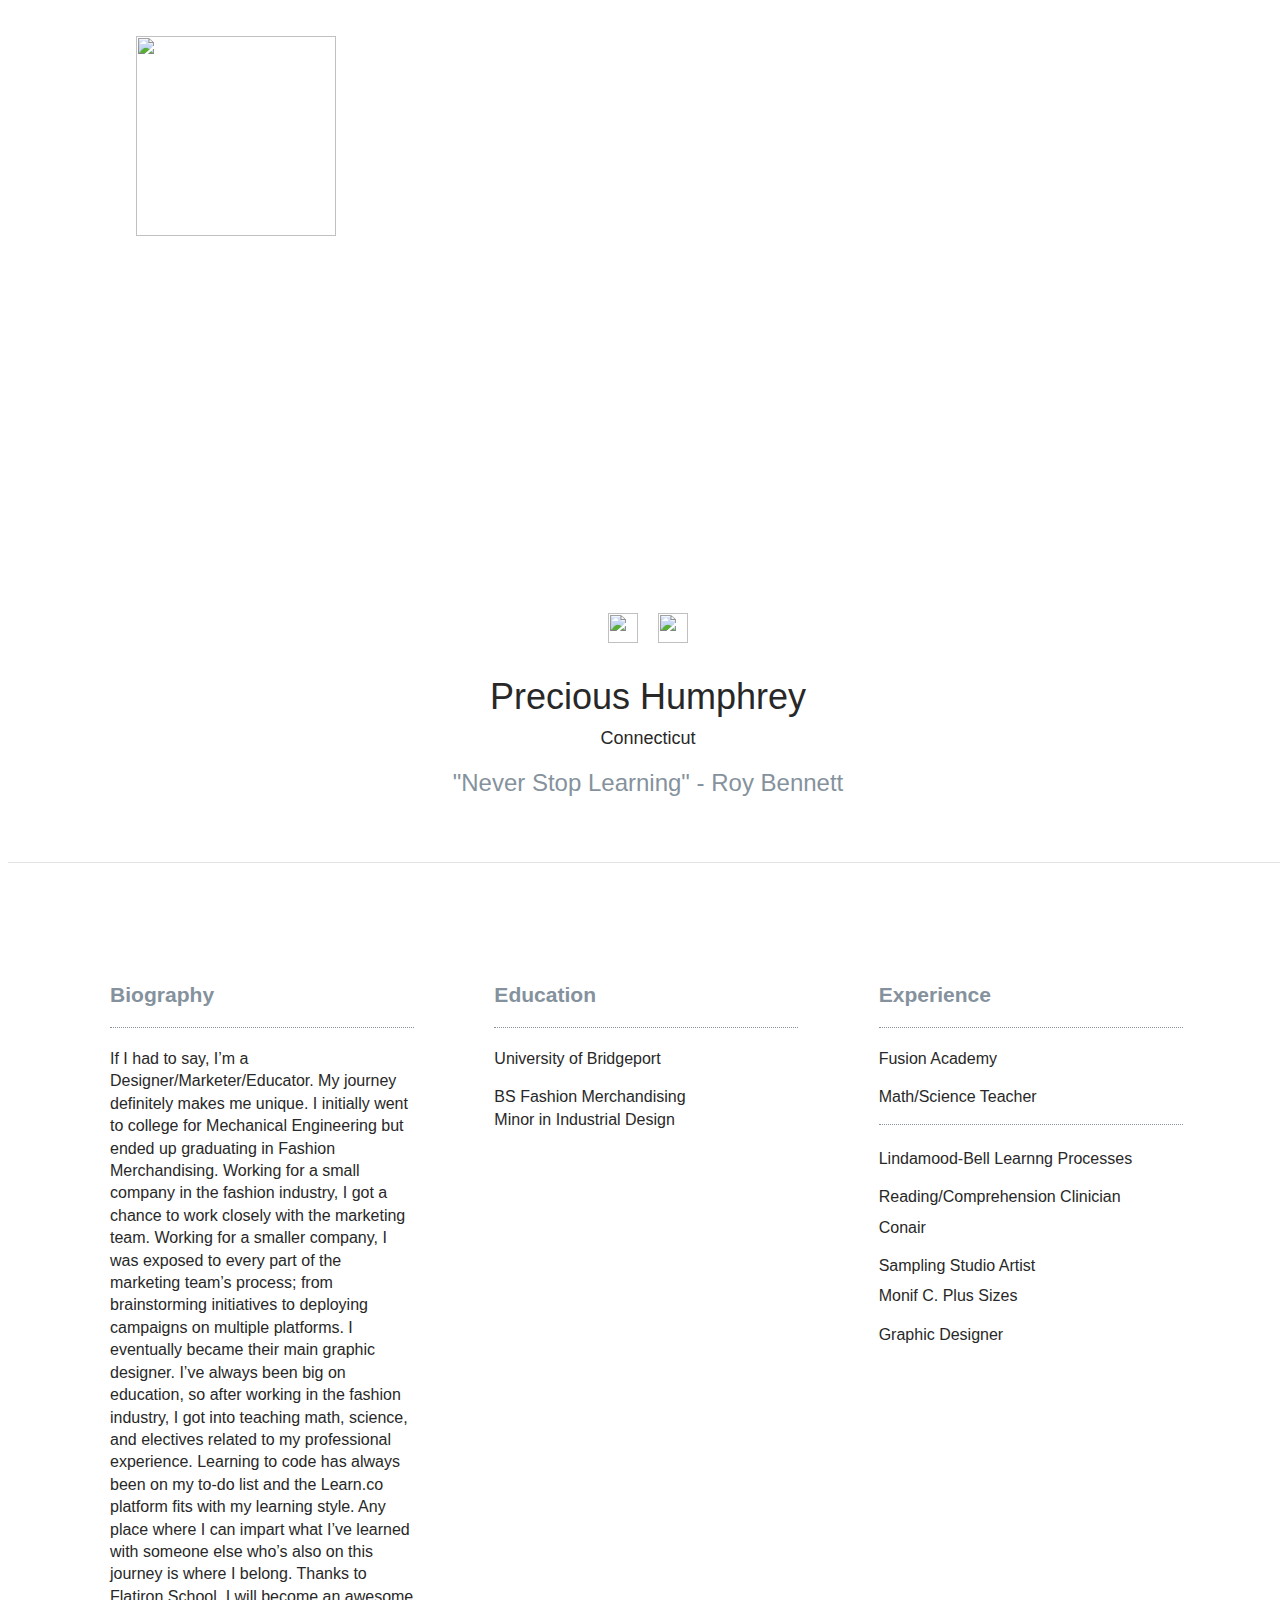
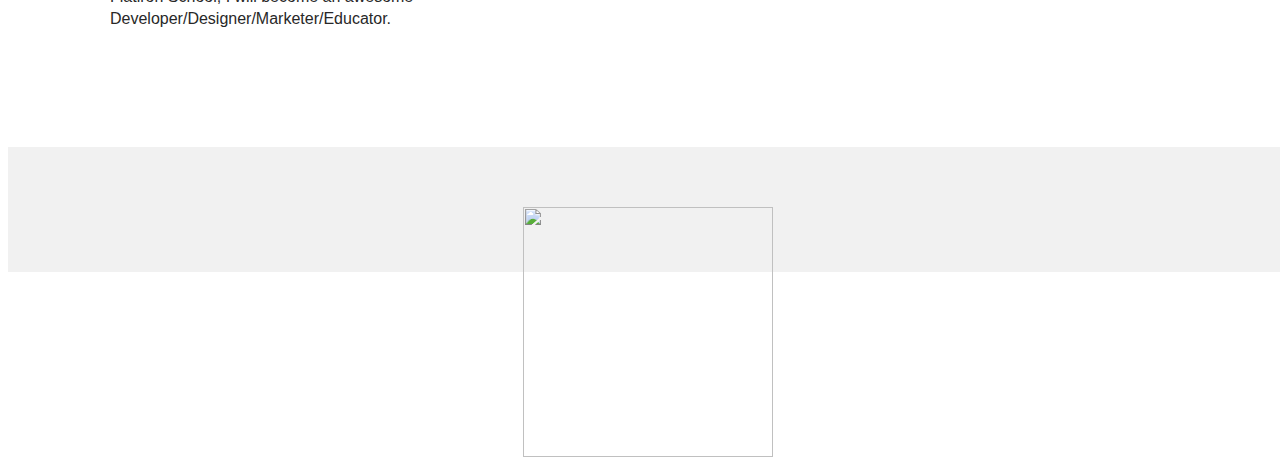
==== commit bc41d99a: "Automatically backed up by Learn" ====
--- a/students/precious-humphrey.html
+++ b/students/precious-humphrey.html
@@ -60,6 +60,18 @@
               <h4>Fusion Academy</h4>
               <h5>Math/Science Teacher</h5>
             </div>
+            <div class="description-holder">
+              <h4>Lindamood-Bell Learnng Processes</h4>
+              <h5>Reading/Comprehension Clinician</h5>
+            </div>
+            <div class="description-holder">
+              <h4>Conair</h4>
+              <h5>Sampling Studio Artist</h5>
+            </div>
+            <div class="description-holder">
+              <h4>Monif C. Plus Sizes</h4>
+              <h5>Graphic Designer</h5>
+            </div>
           </div>
         </div>
       </div>
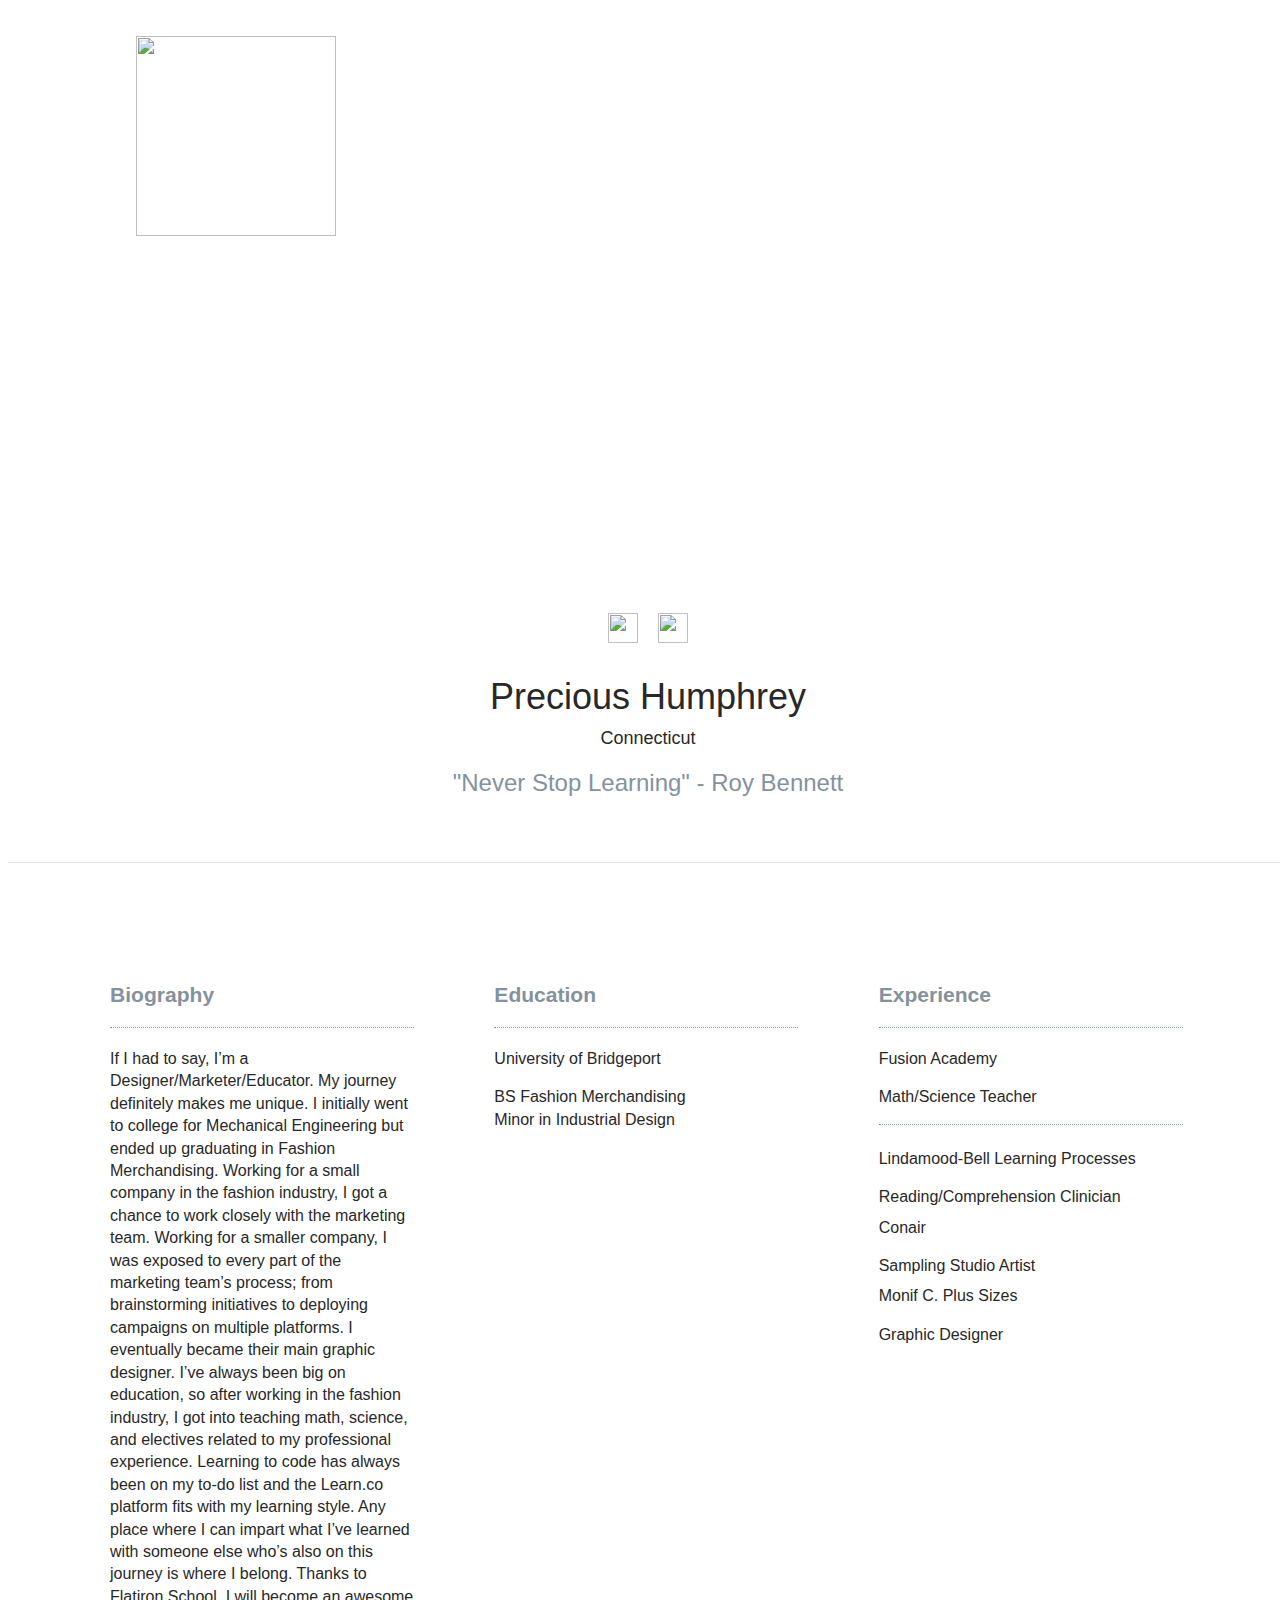
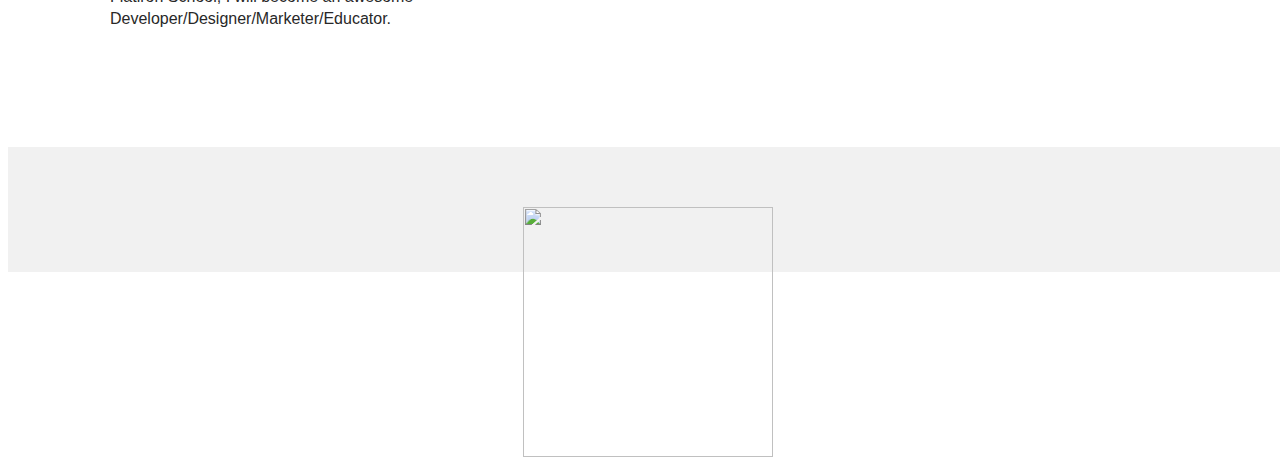
==== commit 047ac183: "Automatically backed up by Learn" ====
--- a/students/precious-humphrey.html
+++ b/students/precious-humphrey.html
@@ -61,7 +61,7 @@
               <h5>Math/Science Teacher</h5>
             </div>
             <div class="description-holder">
-              <h4>Lindamood-Bell Learnng Processes</h4>
+              <h4>Lindamood-Bell Learning Processes</h4>
               <h5>Reading/Comprehension Clinician</h5>
             </div>
             <div class="description-holder">
